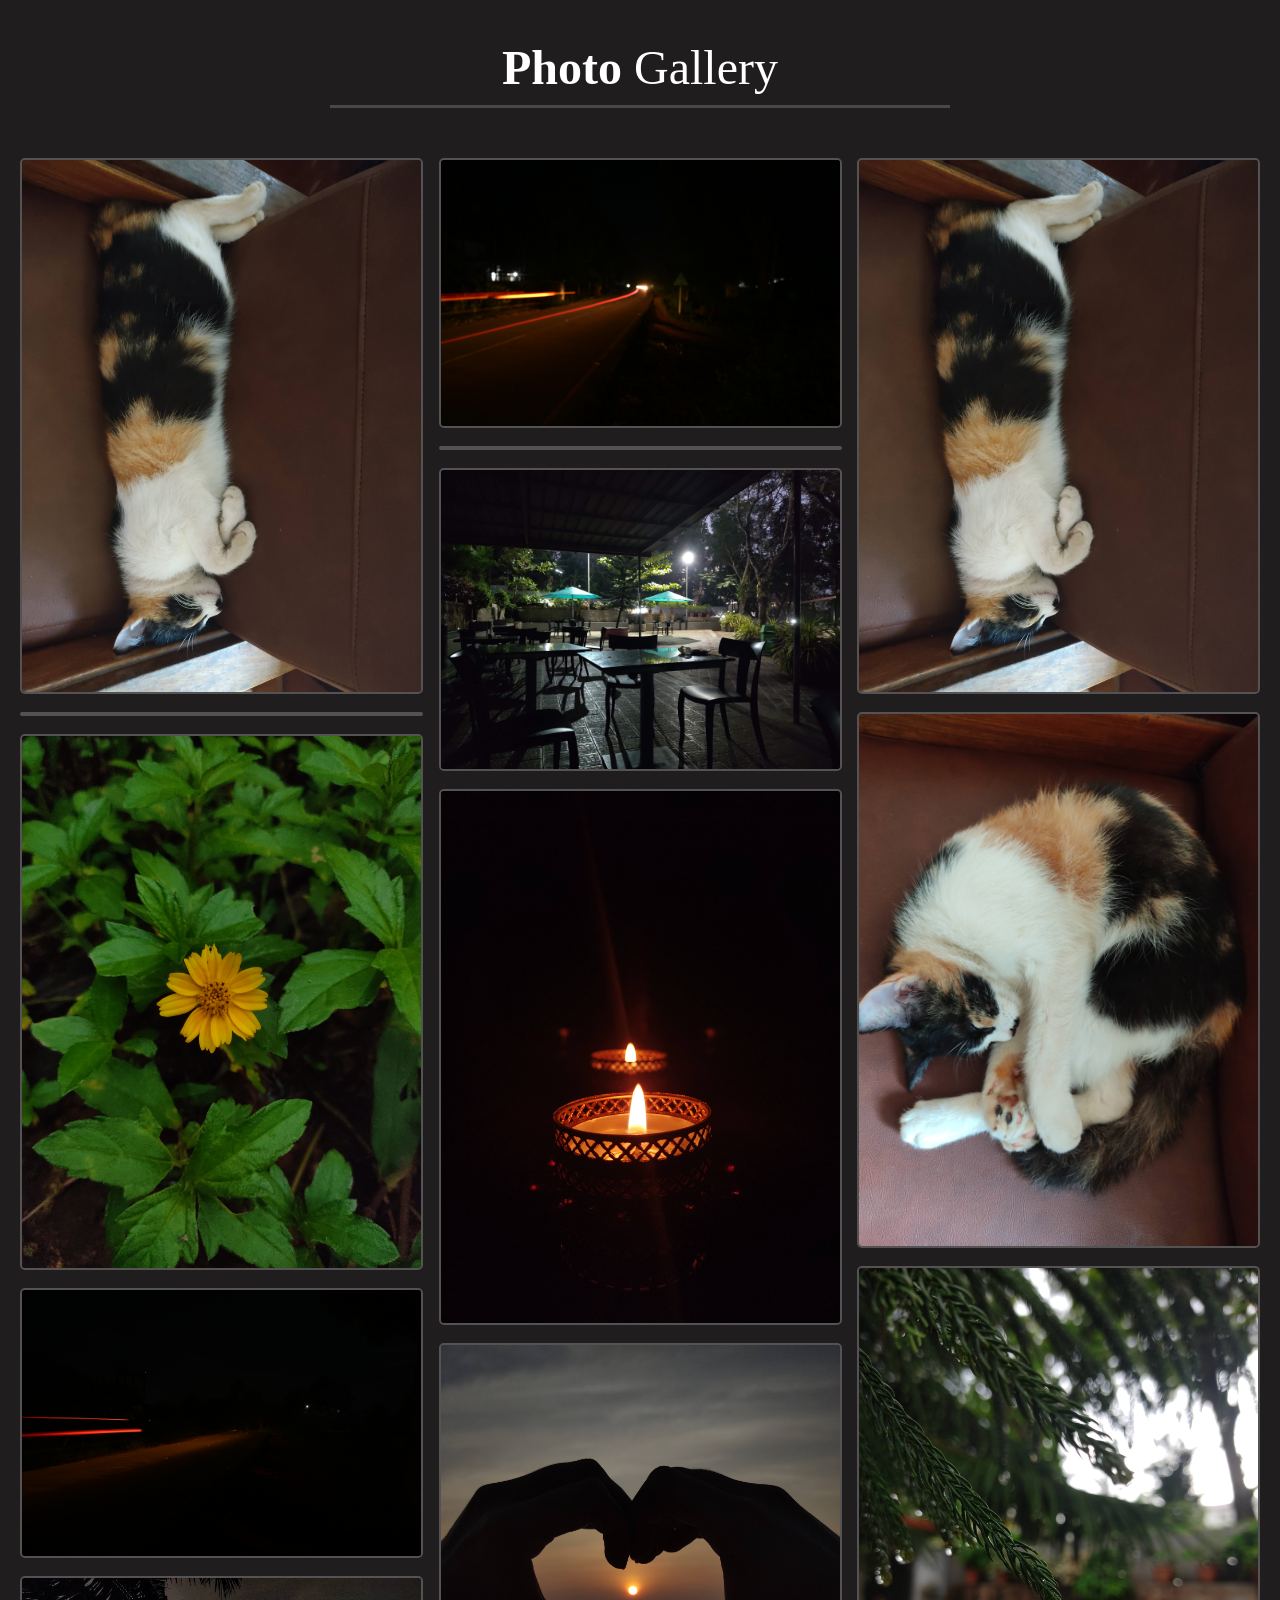
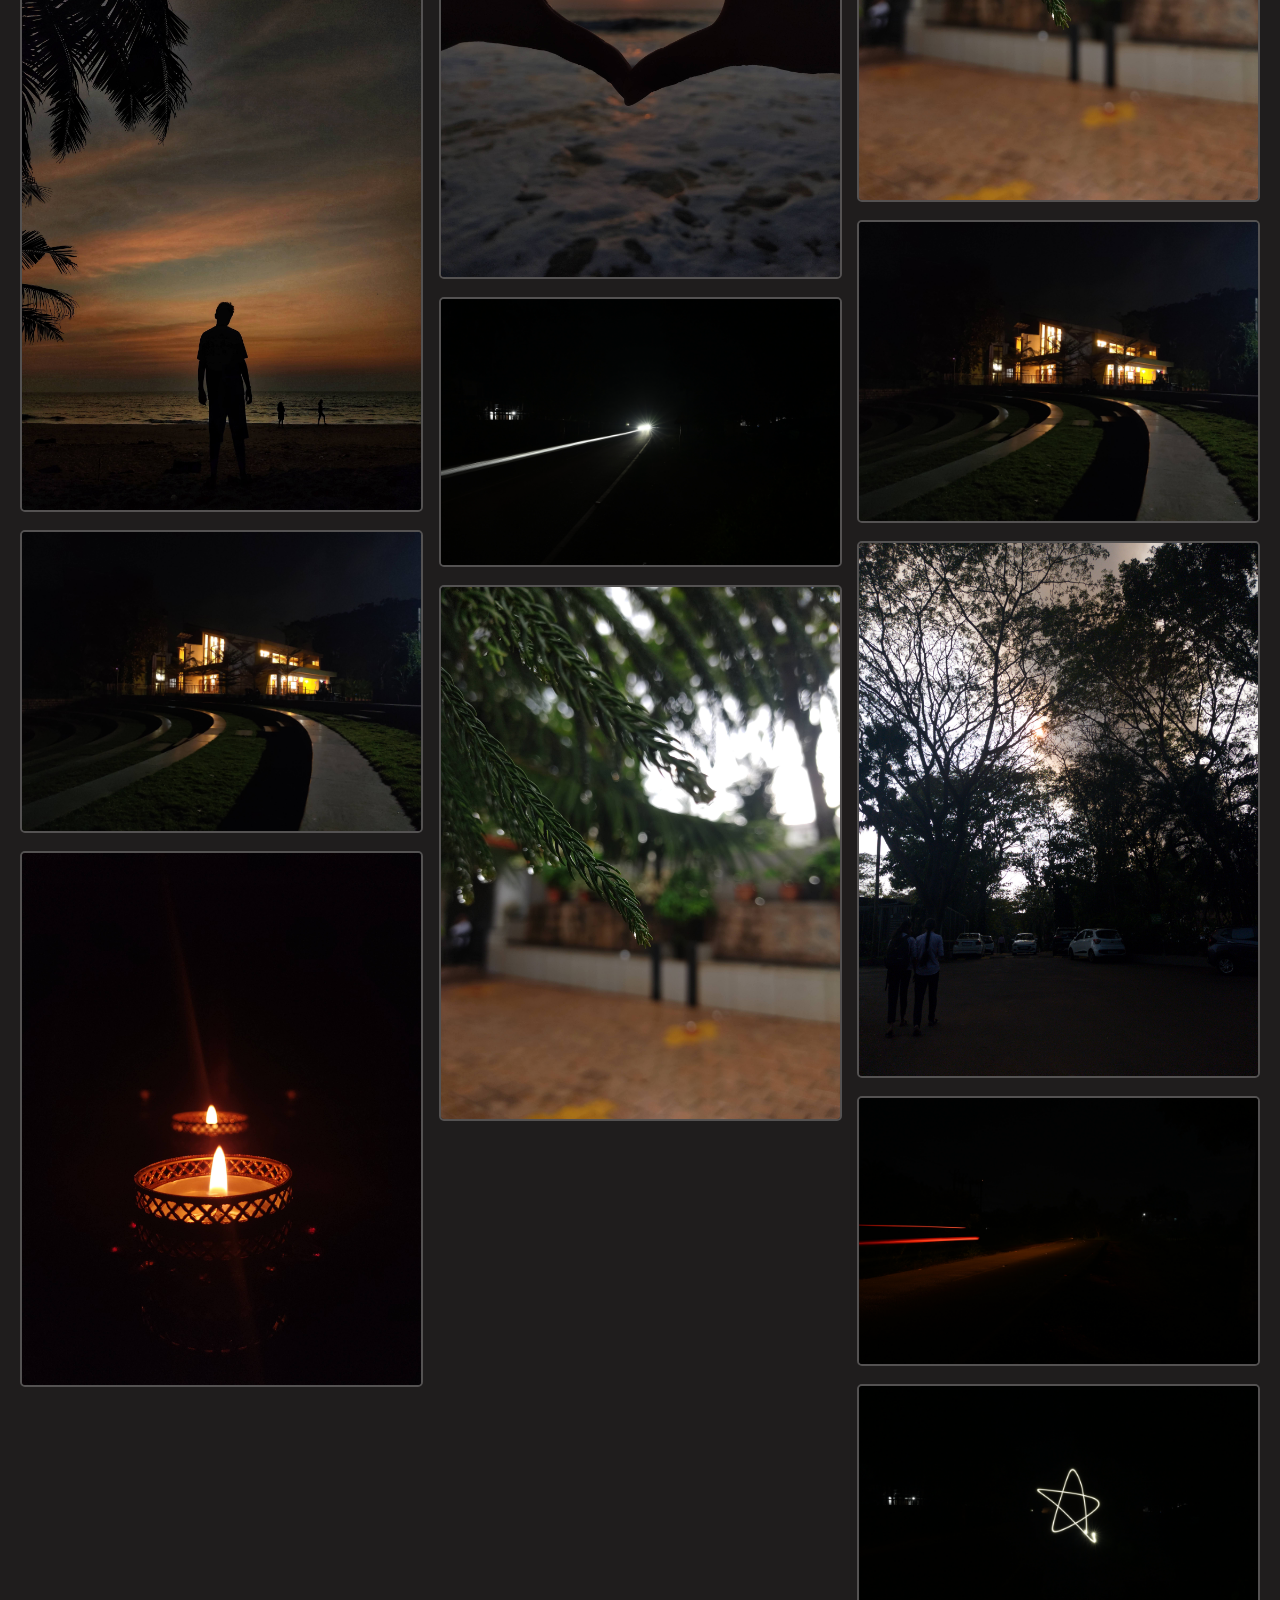
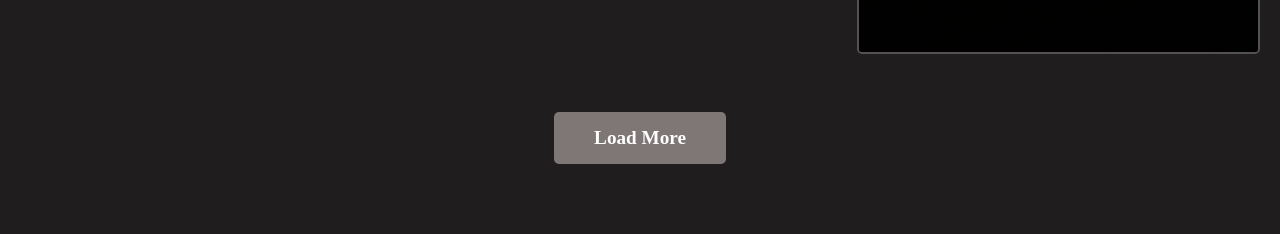
==== gallery.html @ 73e4d51d "image gallery with samples" ====
<!DOCTYPE html>
    <head>
        <title>My Photos</title>
        <link rel="stylesheet" href="gallery.css">
    </head>
    <body>
        <div class="container">

            <div class="heading">
                <h3>Photo <span>Gallery</span></h3>
            </div>

            <div class="box">
                <!-- <div class="dream">
                    <img src="./public/images/photos/1.jpg" alt="">
                    <img src="./public/images/photos/2.jpg" alt="">
                    <img src="./public/images/photos/3.jpg" alt="">
                    <img src="./public/images/photos/4.jpg" alt="">
                    <img src="./public/images/photos/5.jpg" alt="">
                    <img src="./public/images/photos/6.jpg" alt="">
                    <img src="./public/images/photos/7.jpg" alt="">
                    <img src="./public/images/photos/8.jpg" alt="">
                    <img src="./public/images/photos/9.jpg" alt="">
                    <img src="./public/images/photos/10.jpg" alt="">
                    <img src="./public/images/photos/11.jpg" alt="">
                    

                </div> -->
                <div class="dream">
                    <img src="./public/images/photos/22.jpg" alt="">
                    <img src="./public/images/photos/6.jpg" alt="">
                    <img src="./public/images/photos/7.jpg" alt="">
                    <img src="./public/images/photos/2.jpg" alt="">
                    <img src="./public/images/photos/16.jpg" alt="">
                    <img src="./public/images/photos/17.jpg" alt="">
                    <img src="./public/images/photos/14.jpg" alt="">
                </div>

                <div class="dream">
                    <img src="./public/images/photos/3.jpg" alt="">
                    <img src="./public/images/photos/8.jpg" alt="">
                    <img src="./public/images/photos/20.jpg" alt="">
                    <img src="./public/images/photos/14.jpg" alt="">
                    <img src="./public/images/photos/15.jpg" alt="">
                    <img src="./public/images/photos/4.jpg" alt="">
                    <img src="./public/images/photos/12.jpg" alt="">
                </div>

                <div class="dream">
                    <img src="./public/images/photos/22.jpg" alt="">
                    
                    <img src="./public/images/photos/21.jpg" alt="">
                    <img src="./public/images/photos/12.jpg" alt="">
                    <img src="./public/images/photos/17.jpg" alt="">
                    <img src="./public/images/photos/19.jpg" alt="">
                    <img src="./public/images/photos/2.jpg" alt="">
                    <img src="./public/images/photos/5.jpg" alt="">
                    
                </div>  
                

                
            </div>
            <div class="btn">
                <a href="#">Load More</a>
            </div> 
        </div>
    </body>
</html>
---- gallery.css ----
* {
    margin: 0;
    padding: 0;
    box-sizing: border-box;
}
body {
    background-color: #1f1d1d;
}

.container {
    display: flex;
    flex-direction: column;
    justify-content: space-around;
    align-items: center;
    text-align: center;
    margin: 40px 20px 0 20px;
    

}

.container .heading {
    width: 50%;
    padding-bottom: 50px;
}

.container .heading h3 {
    color: white;
    font-size: 3em;
    font-weight: bolder;
    padding-bottom: 10px;
    border-bottom: 3px solid #6c6c6c8c;
}

.container .heading h3 span {
    font-weight: 500;
}

.container .box {
    display: flex;
    flex-direction: row;
    justify-content: space-between;
    /* align-items: center; */
}
.container .box .dream {
    display: flex;
    flex-direction: column;
    width: 32.5%;

}
.container .box .dream img{
    margin-bottom: 18px;
    width: 100%;
    border-radius: 5px;
    border: 2px solid rgba(255, 255, 255, 0.236);
    
    
}
.container .btn {
    margin: 40px 0 70px 0;
    background: #7f7676;
    padding: 15px 40px;
    border-radius: 5px;
}

.container .btn a {
   color: white;
   font-size: 1.2em;
   text-decoration: none;
   font-weight: bolder;
   
}

@media only screen and (max-width: 400px) {

    .container .box {
        flex-direction: column;
    }

    .container .box .dream {
        
        
        width: 100%;
    
    }

}

@media only screen and (max-width: 643px) {
    .container .heading {
        width: 100%;
        
    }

    .container .heading h3 {
        font-size: 1em;
        
}
}
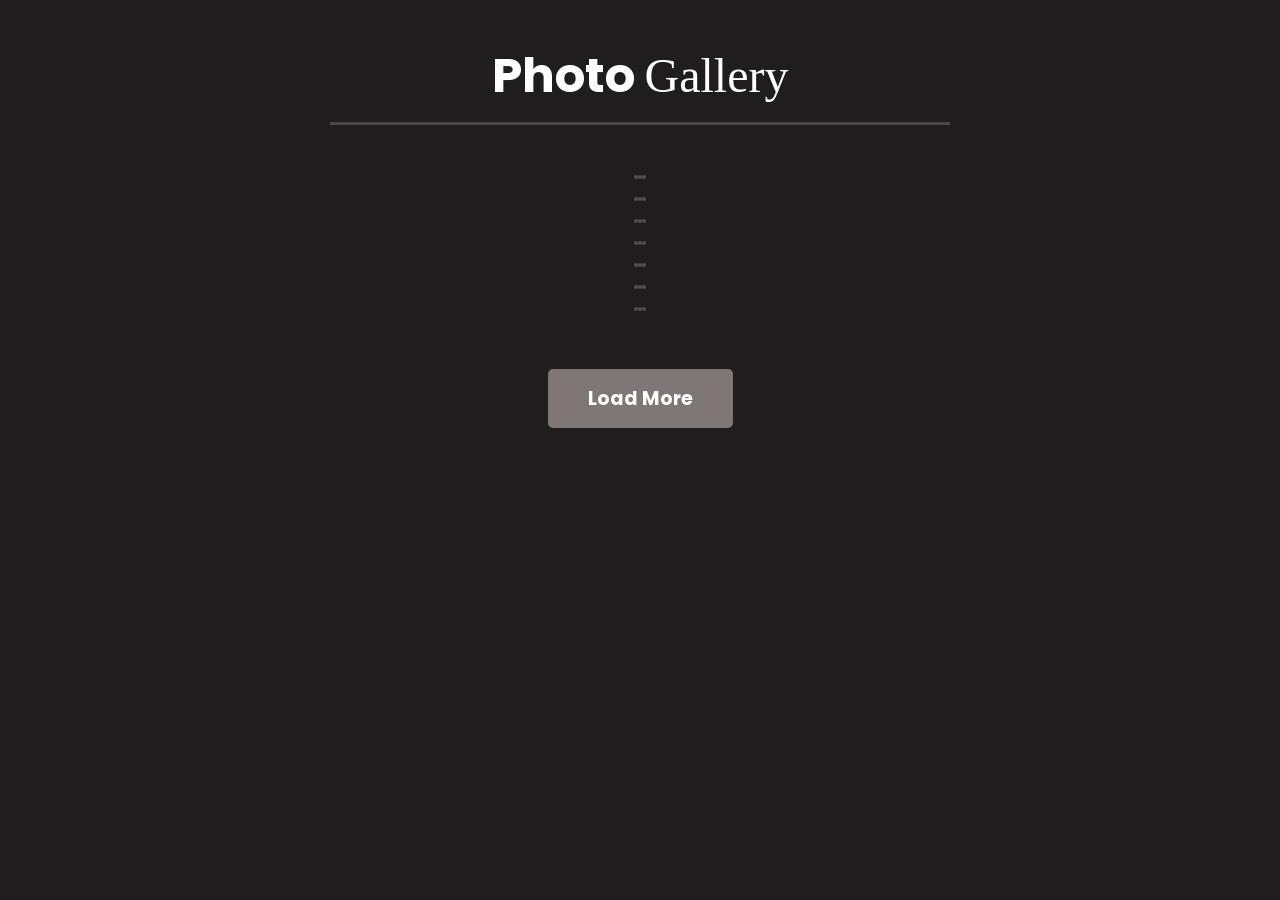
==== commit 0b539698: "cdn for images" ====
--- a/gallery.html
+++ b/gallery.html
@@ -2,16 +2,18 @@
     <head>
         <title>My Photos</title>
         <link rel="stylesheet" href="gallery.css">
+        <link rel="stylesheet" href="https://cdnjs.cloudflare.com/ajax/libs/lightgallery-js/1.4.0/js/lightgallery.min.js">
     </head>
     <body>
         <div class="container">
+            
 
             <div class="heading">
                 <h3>Photo <span>Gallery</span></h3>
             </div>
 
             <div class="box">
-                <!-- <div class="dream">
+                <!-- <div class="columns">
                     <img src="./public/images/photos/1.jpg" alt="">
                     <img src="./public/images/photos/2.jpg" alt="">
                     <img src="./public/images/photos/3.jpg" alt="">
@@ -26,35 +28,35 @@
                     
 
                 </div> -->
-                <div class="dream">
-                    <img src="./public/images/photos/22.jpg" alt="">
-                    <img src="./public/images/photos/6.jpg" alt="">
-                    <img src="./public/images/photos/7.jpg" alt="">
-                    <img src="./public/images/photos/2.jpg" alt="">
-                    <img src="./public/images/photos/16.jpg" alt="">
-                    <img src="./public/images/photos/17.jpg" alt="">
-                    <img src="./public/images/photos/14.jpg" alt="">
+                <div class="columns">
+                    <img src="https://cdn.statically.io/gh/sanju2728/assets/main/photos/22.jpg" alt="">
+                    <img src="https://cdn.statically.io/gh/sanju2728/assets/main/photos/6.jpg" alt="">
+                    <img src="https://cdn.statically.io/gh/sanju2728/assets/main/photos/7.jpg" alt="">
+                    <img src="https://cdn.statically.io/gh/sanju2728/assets/main/photos/2.jpg" alt="">
+                    <img src="https://cdn.statically.io/gh/sanju2728/assets/main/photos/16.jpg" alt="">
+                    <img src="https://cdn.statically.io/gh/sanju2728/assets/main/photos/17.jpg" alt="">
+                    <img src="https://cdn.statically.io/gh/sanju2728/assets/main/photos/14.jpg" alt="">
                 </div>
 
-                <div class="dream">
-                    <img src="./public/images/photos/3.jpg" alt="">
-                    <img src="./public/images/photos/8.jpg" alt="">
-                    <img src="./public/images/photos/20.jpg" alt="">
-                    <img src="./public/images/photos/14.jpg" alt="">
-                    <img src="./public/images/photos/15.jpg" alt="">
-                    <img src="./public/images/photos/4.jpg" alt="">
-                    <img src="./public/images/photos/12.jpg" alt="">
+                <div class="columns">
+                    <img src="https://cdn.statically.io/gh/sanju2728/assets/main/photos/3.jpg" alt="">
+                    <img src="https://cdn.statically.io/gh/sanju2728/assets/main/photos/8.jpg" alt="">
+                    <img src="https://cdn.statically.io/gh/sanju2728/assets/main/photos/20.jpg" alt="">
+                    <img src="https://cdn.statically.io/gh/sanju2728/assets/main/photos/14.jpg" alt="">
+                    <img src="https://cdn.statically.io/gh/sanju2728/assets/main/photos/15.jpg" alt="">
+                    <img src="https://cdn.statically.io/gh/sanju2728/assets/main/photos/4.jpg" alt="">
+                    <img src="https://cdn.statically.io/gh/sanju2728/assets/main/photos/12.jpg" alt="">
                 </div>
 
-                <div class="dream">
-                    <img src="./public/images/photos/22.jpg" alt="">
+                <div class="columns">
+                    <img src="https://cdn.statically.io/gh/sanju2728/assets/main/photos/22.jpg" alt="">
                     
-                    <img src="./public/images/photos/21.jpg" alt="">
-                    <img src="./public/images/photos/12.jpg" alt="">
-                    <img src="./public/images/photos/17.jpg" alt="">
-                    <img src="./public/images/photos/19.jpg" alt="">
-                    <img src="./public/images/photos/2.jpg" alt="">
-                    <img src="./public/images/photos/5.jpg" alt="">
+                    <img src="https://cdn.statically.io/gh/sanju2728/assets/main/photos/21.jpg" alt="">
+                    <img src="https://cdn.statically.io/gh/sanju2728/assets/main/photos/12.jpg" alt="">
+                    <img src="https://cdn.statically.io/gh/sanju2728/assets/main/photos/17.jpg" alt="">
+                    <img src="https://cdn.statically.io/gh/sanju2728/assets/main/photos/19.jpg" alt="">
+                    <img src="https://cdn.statically.io/gh/sanju2728/assets/main/photos/2.jpg" alt="">
+                    <img src="https://cdn.statically.io/gh/sanju2728/assets/main/photos/5.jpg" alt="">
                     
                 </div>  
                 
@@ -65,5 +67,9 @@
                 <a href="#">Load More</a>
             </div> 
         </div>
+        <script src="https://cdnjs.cloudflare.com/ajax/libs/lightgallery-js/1.4.0/js/lightgallery.min.js"></script>
+        <script>
+            lightGallery(document.querySelector('.container'))
+        </script>
     </body>
 </html>
--- a/gallery.css
+++ b/gallery.css
@@ -1,7 +1,10 @@
+@import url('https://fonts.googleapis.com/css2?family=Poppins:wght@300;400;500;600;700;800&display=swap');
+
 * {
     margin: 0;
     padding: 0;
     box-sizing: border-box;
+    font-family: Poppins;
 }
 body {
     background-color: #1f1d1d;
@@ -32,7 +35,11 @@
 }
 
 .container .heading h3 span {
-    font-weight: 500;
+    font-weight: 1
+    
+    
+    
+    ;
 }
 
 .container .box {
@@ -41,17 +48,26 @@
     justify-content: space-between;
     /* align-items: center; */
 }
-.container .box .dream {
+.container .box .columns {
     display: flex;
     flex-direction: column;
     width: 32.5%;
+    flex-wrap: wrap;
 
 }
-.container .box .dream img{
+.container .box .columns img{
     margin-bottom: 18px;
     width: 100%;
     border-radius: 5px;
     border: 2px solid rgba(255, 255, 255, 0.236);
+    transition:1s;
+    
+    
+}
+
+.container .box .columns img:hover{
+    filter: grayscale(100%);
+    transition:scale(1.1);
     
     
 }
@@ -70,29 +86,30 @@
    
 }
 
-@media only screen and (max-width: 400px) {
+@media only screen and (max-device-width: 400px) {
 
     .container .box {
         flex-direction: column;
     }
 
-    .container .box .dream {
+    .container .box .columns {
         
         
         width: 100%;
     
     }
+   
 
 }
 
-@media only screen and (max-width: 643px) {
+@media only screen and (max-device-width: 643px) {
     .container .heading {
         width: 100%;
         
     }
 
     .container .heading h3 {
-        font-size: 1em;
+        font-size: 3em;
         
 }
 }
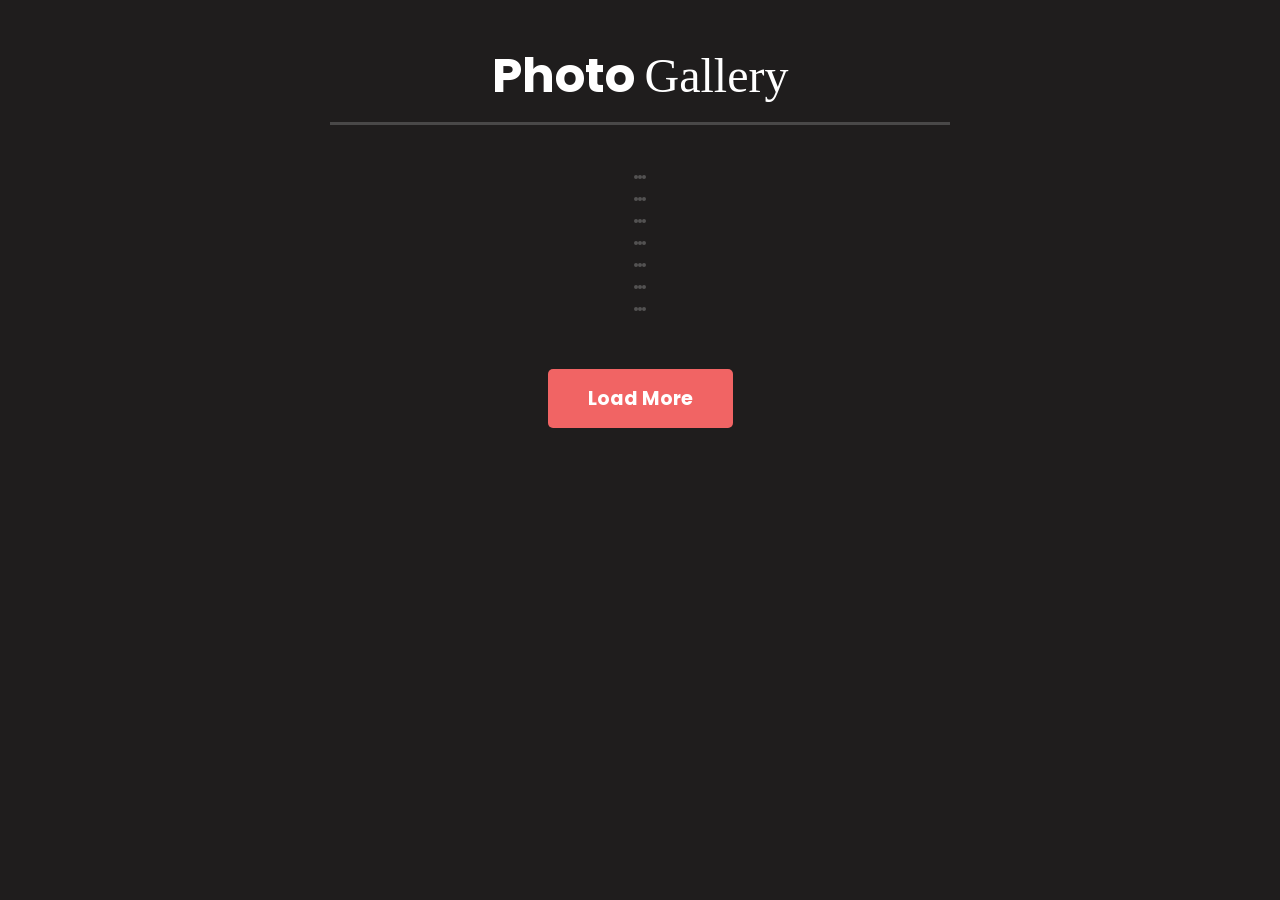
==== commit 904481e7: "i need a break" ====
--- a/gallery.html
+++ b/gallery.html
@@ -2,7 +2,7 @@
     <head>
         <title>My Photos</title>
         <link rel="stylesheet" href="gallery.css">
-        <link rel="stylesheet" href="https://cdnjs.cloudflare.com/ajax/libs/lightgallery-js/1.4.0/js/lightgallery.min.js">
+        
     </head>
     <body>
         <div class="container">
@@ -14,49 +14,49 @@
 
             <div class="box">
                 <!-- <div class="columns">
-                    <img src="./public/images/photos/1.jpg" alt="">
-                    <img src="./public/images/photos/2.jpg" alt="">
-                    <img src="./public/images/photos/3.jpg" alt="">
-                    <img src="./public/images/photos/4.jpg" alt="">
-                    <img src="./public/images/photos/5.jpg" alt="">
-                    <img src="./public/images/photos/6.jpg" alt="">
-                    <img src="./public/images/photos/7.jpg" alt="">
-                    <img src="./public/images/photos/8.jpg" alt="">
-                    <img src="./public/images/photos/9.jpg" alt="">
-                    <img src="./public/images/photos/10.jpg" alt="">
-                    <img src="./public/images/photos/11.jpg" alt="">
+                    <img src="./public/images/photos/1.webp" alt="">
+                    <img src="./public/images/photos/2.webp" alt="">
+                    <img src="./public/images/photos/3.webp" alt="">
+                    <img src="./public/images/photos/4.webp" alt="">
+                    <img src="./public/images/photos/5.webp" alt="">
+                    <img src="./public/images/photos/6.webp" alt="">
+                    <img src="./public/images/photos/7.webp" alt="">
+                    <img src="./public/images/photos/8.webp" alt="">
+                    <img src="./public/images/photos/9.webp" alt="">
+                    <img src="./public/images/photos/10.webp" alt="">
+                    <img src="./public/images/photos/11.webp" alt="">
                     
 
                 </div> -->
                 <div class="columns">
-                    <img src="https://cdn.statically.io/gh/sanju2728/assets/main/photos/22.jpg" alt="">
-                    <img src="https://cdn.statically.io/gh/sanju2728/assets/main/photos/6.jpg" alt="">
-                    <img src="https://cdn.statically.io/gh/sanju2728/assets/main/photos/7.jpg" alt="">
-                    <img src="https://cdn.statically.io/gh/sanju2728/assets/main/photos/2.jpg" alt="">
-                    <img src="https://cdn.statically.io/gh/sanju2728/assets/main/photos/16.jpg" alt="">
-                    <img src="https://cdn.statically.io/gh/sanju2728/assets/main/photos/17.jpg" alt="">
-                    <img src="https://cdn.statically.io/gh/sanju2728/assets/main/photos/14.jpg" alt="">
+                    <img src="https://cdn.statically.io/gh/sanju2728/assets/main/compressed/22-min.webp" alt="">
+                    <img src="https://cdn.statically.io/gh/sanju2728/assets/main/compressed/6-min.webp" alt="">
+                    <img src="https://cdn.statically.io/gh/sanju2728/assets/main/compressed/7-min.webp" alt="">
+                    <img src="https://cdn.statically.io/gh/sanju2728/assets/main/compressed/2-min.webp" alt="">
+                    <img src="https://cdn.statically.io/gh/sanju2728/assets/main/compressed/16-min.webp" alt="">
+                    <img src="https://cdn.statically.io/gh/sanju2728/assets/main/compressed/17-min.webp" alt="">
+                    <img src="https://cdn.statically.io/gh/sanju2728/assets/main/compressed/14-min.webp" alt="">
                 </div>
 
                 <div class="columns">
-                    <img src="https://cdn.statically.io/gh/sanju2728/assets/main/photos/3.jpg" alt="">
-                    <img src="https://cdn.statically.io/gh/sanju2728/assets/main/photos/8.jpg" alt="">
-                    <img src="https://cdn.statically.io/gh/sanju2728/assets/main/photos/20.jpg" alt="">
-                    <img src="https://cdn.statically.io/gh/sanju2728/assets/main/photos/14.jpg" alt="">
-                    <img src="https://cdn.statically.io/gh/sanju2728/assets/main/photos/15.jpg" alt="">
-                    <img src="https://cdn.statically.io/gh/sanju2728/assets/main/photos/4.jpg" alt="">
-                    <img src="https://cdn.statically.io/gh/sanju2728/assets/main/photos/12.jpg" alt="">
+                    <img src="https://cdn.statically.io/gh/sanju2728/assets/main/compressed/3-min.webp" alt="">
+                    <img src="https://cdn.statically.io/gh/sanju2728/assets/main/compressed/8-min.webp" alt="">
+                    <img src="https://cdn.statically.io/gh/sanju2728/assets/main/compressed/20-min.webp" alt="">
+                    <img src="https://cdn.statically.io/gh/sanju2728/assets/main/compressed/14-min.webp" alt="">
+                    <img src="https://cdn.statically.io/gh/sanju2728/assets/main/compressed/15-min.webp" alt="">
+                    <img src="https://cdn.statically.io/gh/sanju2728/assets/main/compressed/4-min.webp" alt="">
+                    <img src="https://cdn.statically.io/gh/sanju2728/assets/main/compressed/12-min.webp" alt="">
                 </div>
 
                 <div class="columns">
-                    <img src="https://cdn.statically.io/gh/sanju2728/assets/main/photos/22.jpg" alt="">
+                    <img src="https://cdn.statically.io/gh/sanju2728/assets/main/compressed/22-min.webp" alt="">
                     
-                    <img src="https://cdn.statically.io/gh/sanju2728/assets/main/photos/21.jpg" alt="">
-                    <img src="https://cdn.statically.io/gh/sanju2728/assets/main/photos/12.jpg" alt="">
-                    <img src="https://cdn.statically.io/gh/sanju2728/assets/main/photos/17.jpg" alt="">
-                    <img src="https://cdn.statically.io/gh/sanju2728/assets/main/photos/19.jpg" alt="">
-                    <img src="https://cdn.statically.io/gh/sanju2728/assets/main/photos/2.jpg" alt="">
-                    <img src="https://cdn.statically.io/gh/sanju2728/assets/main/photos/5.jpg" alt="">
+                    <img src="https://cdn.statically.io/gh/sanju2728/assets/main/compressed/21-min.webp" alt="">
+                    <img src="https://cdn.statically.io/gh/sanju2728/assets/main/compressed/12-min.webp" alt="">
+                    <img src="https://cdn.statically.io/gh/sanju2728/assets/main/compressed/17-min.webp" alt="">
+                    <img src="https://cdn.statically.io/gh/sanju2728/assets/main/compressed/19-min.webp" alt="">
+                    <img src="https://cdn.statically.io/gh/sanju2728/assets/main/compressed/2-min.webp" alt="">
+                    <img src="https://cdn.statically.io/gh/sanju2728/assets/main/compressed/5-min.webp" alt="">
                     
                 </div>  
                 
@@ -67,9 +67,6 @@
                 <a href="#">Load More</a>
             </div> 
         </div>
-        <script src="https://cdnjs.cloudflare.com/ajax/libs/lightgallery-js/1.4.0/js/lightgallery.min.js"></script>
-        <script>
-            lightGallery(document.querySelector('.container'))
-        </script>
+        
     </body>
 </html>
--- a/gallery.css
+++ b/gallery.css
@@ -73,7 +73,7 @@
 }
 .container .btn {
     margin: 40px 0 70px 0;
-    background: #7f7676;
+    background: #f16464;
     padding: 15px 40px;
     border-radius: 5px;
 }
